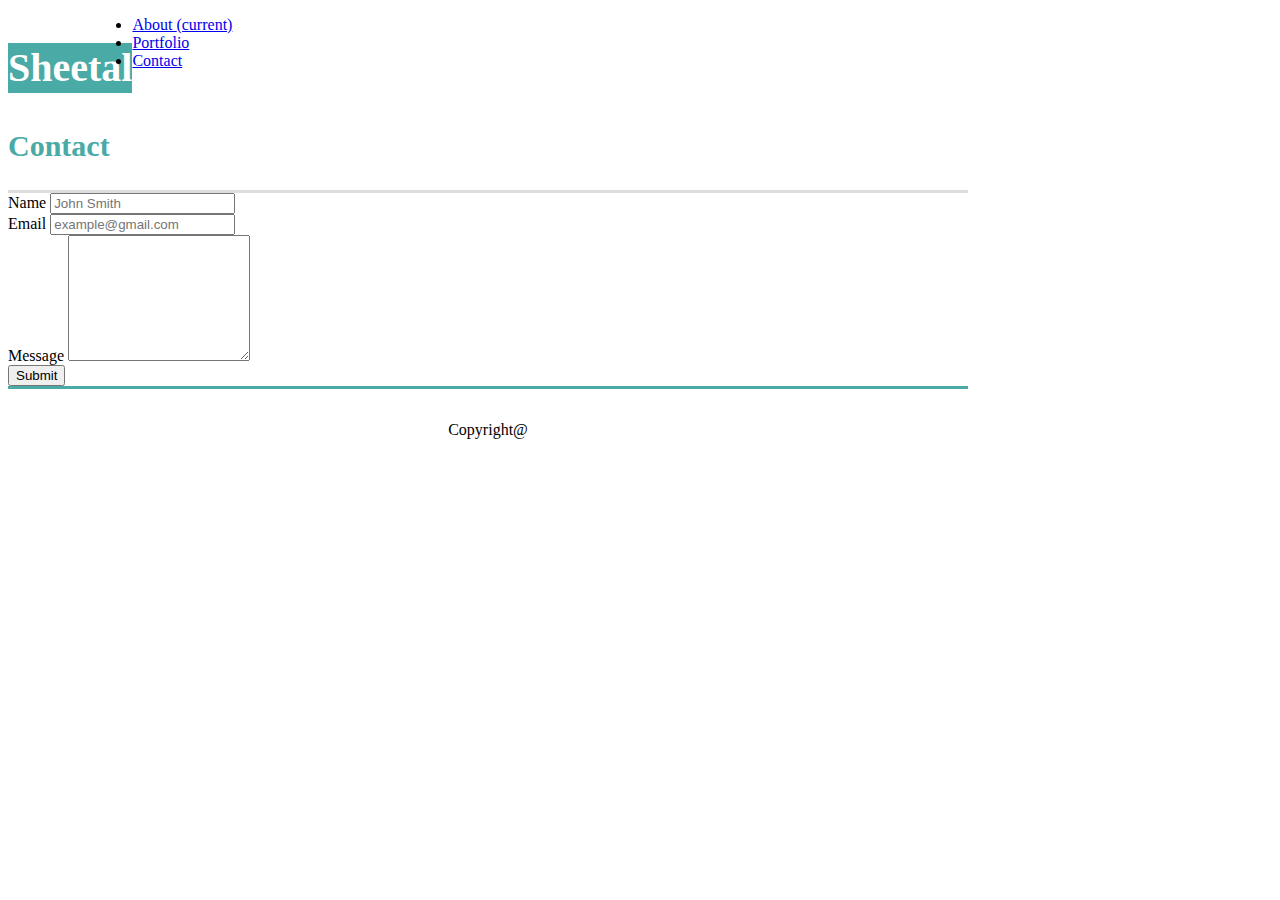
==== contact.html @ 63ba9625 "polishing the UI" ====
<!DOCTYPE html>
<html lang="en">

<head>
    <meta charset="UTF-8">
    <meta name="viewport" content="width=device-width, initial-scale=1.0">
    <meta http-equiv="X-UA-Compatible" content="ie=edge">
    <title>Document</title>
    <link rel="stylesheet" href="https://stackpath.bootstrapcdn.com/bootstrap/4.1.3/css/bootstrap.min.css" integrity="sha384-MCw98/SFnGE8fJT3GXwEOngsV7Zt27NXFoaoApmYm81iuXoPkFOJwJ8ERdknLPMO"
        crossorigin="anonymous">
</head>

<body>

    <nav class="navbar navbar-expand-lg navbar-light bg-white">
        <div class="collapse navbar-collapse" id="navbarSupportedContent">
                <h1 style="background-color:#4aaaa5;color:#ffff;font-size:40px;line-height: 50px;font-family: Georgia;font-weight:700;height: 50px;float: left;text-align: center;">Sheetal</h1>
            <ul class="navbar-nav ml-auto">
                <li class="nav-item active">
                    <a class="nav-link" href="#">About <span class="sr-only">(current)</span></a>
                </li>
                <li class="nav-item">
                    <a class="nav-link" href="#">Portfolio</a>
                </li>
                <li class="nav-item">
                    <a class="nav-link" href="#">Contact</a>
                </li>
            </ul>

        </div>
    </nav>
    <div class="p-3 mb-2 bg-dark text-dark">
        <div class="container bg-white text-black" style="height:650px ;width:960px; margin-bottom:7% ;margin-top:4%">
            <div class="col-md-8">
                    <div class="row" style="border-bottom: 3px solid #dddddd;">
                    <h1 style="text-align: left; color: #4aaaa5;font-size: 30px;line-height: 49px;">Contact</h1>
                </div>
            </div>
            <form>
                <div class="form-group">
                    <label for="exampleFormControlInput1">Name</label>
                    <input type="email" class="form-control" id="exampleFormControlInput1" placeholder="John Smith">
                </div>
                <div class="form-group">
                    <label for="exampleFormControlInput1">Email</label>
                    <input type="email" class="form-control" id="exampleFormControlInput1" placeholder="example@gmail.com">
                </div>
                <div class="form-group">
                    <label for="exampleFormControlTextarea1">Message</label>
                    <textarea class="form-control" id="exampleFormControlTextarea1" rows="8"></textarea>
                </div>
                <button type="submit" class="btn btn-primary">Submit</button>
            </form>

            <div class="footer bg-secondary text-white fixed-bottom" style="text-align: center ;height:50px; align-content: flex-end;border-top: 3px solid #4aaaa5;">
                    Copyright@
                </div>
        </div>
    </div>
</body>

</html>
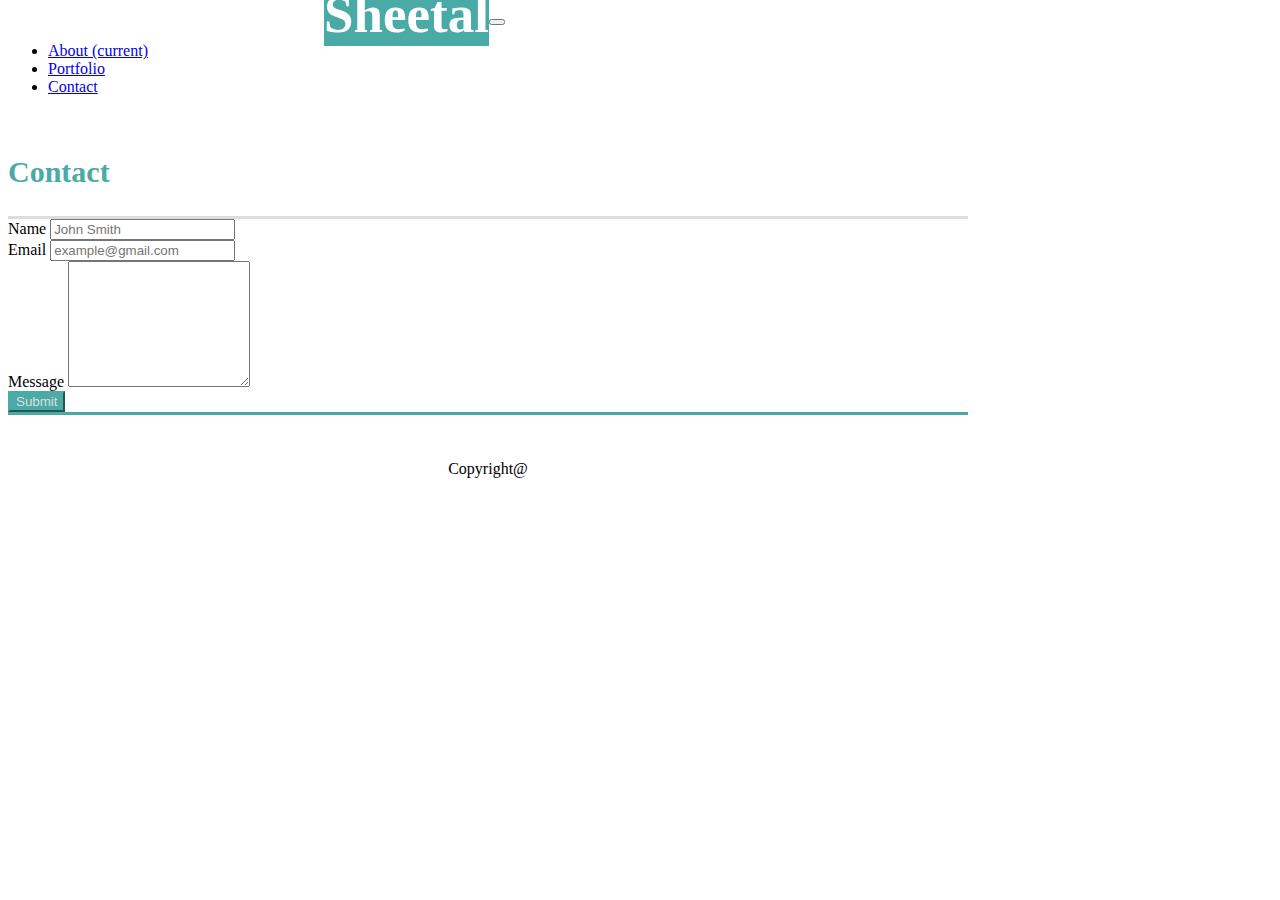
==== commit 1512b040: "modified styles" ====
--- a/contact.html
+++ b/contact.html
@@ -8,22 +8,33 @@
     <title>Document</title>
     <link rel="stylesheet" href="https://stackpath.bootstrapcdn.com/bootstrap/4.1.3/css/bootstrap.min.css" integrity="sha384-MCw98/SFnGE8fJT3GXwEOngsV7Zt27NXFoaoApmYm81iuXoPkFOJwJ8ERdknLPMO"
         crossorigin="anonymous">
+        <script src="https://code.jquery.com/jquery-3.3.1.slim.min.js" integrity="sha384-q8i/X+965DzO0rT7abK41JStQIAqVgRVzpbzo5smXKp4YfRvH+8abtTE1Pi6jizo"
+        crossorigin="anonymous"></script>
+    <script src="https://cdnjs.cloudflare.com/ajax/libs/popper.js/1.14.3/umd/popper.min.js" integrity="sha384-ZMP7rVo3mIykV+2+9J3UJ46jBk0WLaUAdn689aCwoqbBJiSnjAK/l8WvCWPIPm49"
+        crossorigin="anonymous"></script>
+    <script src="https://stackpath.bootstrapcdn.com/bootstrap/4.1.3/js/bootstrap.min.js" integrity="sha384-ChfqqxuZUCnJSK3+MXmPNIyE6ZbWh2IMqE241rYiqJxyMiZ6OW/JmZQ5stwEULTy"
+        crossorigin="anonymous"></script>
 </head>
 
 <body>
 
     <nav class="navbar navbar-expand-lg navbar-light bg-white">
+        <h1 style="margin-bottom:-17px;margin-top:-23px;background-color:#4aaaa5;color:#ffff;font-size:53px;line-height: 58px;font-family: Georgia;font-weight:600;height: 61px;float: left;text-align: center;margin-left: 25%;">Sheetal</h1>
+        <button class="navbar-toggler" type="button" data-toggle="collapse" data-target="#navbarSupportedContent"
+            aria-controls="navbarSupportedContent" aria-expanded="false" aria-label="Toggle navigation">
+            <span class="navbar-toggler-icon"></span>
+        </button>
         <div class="collapse navbar-collapse" id="navbarSupportedContent">
-                <h1 style="background-color:#4aaaa5;color:#ffff;font-size:40px;line-height: 50px;font-family: Georgia;font-weight:700;height: 50px;float: left;text-align: center;">Sheetal</h1>
+
             <ul class="navbar-nav ml-auto">
                 <li class="nav-item active">
-                    <a class="nav-link" href="#">About <span class="sr-only">(current)</span></a>
+                    <a class="nav-link" href="index.html">About <span class="sr-only">(current)</span></a>
                 </li>
                 <li class="nav-item">
-                    <a class="nav-link" href="#">Portfolio</a>
+                    <a class="nav-link" href="portfolio.html">Portfolio</a>
                 </li>
                 <li class="nav-item">
-                    <a class="nav-link" href="#">Contact</a>
+                    <a class="nav-link" href="contact.html">Contact</a>
                 </li>
             </ul>
 
@@ -31,8 +42,8 @@
     </nav>
     <div class="p-3 mb-2 bg-dark text-dark">
         <div class="container bg-white text-black" style="height:650px ;width:960px; margin-bottom:7% ;margin-top:4%">
-            <div class="col-md-8">
-                    <div class="row" style="border-bottom: 3px solid #dddddd;">
+            <div class="col-md-12">
+                <div class="row" style="border-bottom: 3px solid #dddddd;width:100%">
                     <h1 style="text-align: left; color: #4aaaa5;font-size: 30px;line-height: 49px;">Contact</h1>
                 </div>
             </div>
@@ -49,12 +60,12 @@
                     <label for="exampleFormControlTextarea1">Message</label>
                     <textarea class="form-control" id="exampleFormControlTextarea1" rows="8"></textarea>
                 </div>
-                <button type="submit" class="btn btn-primary">Submit</button>
+                <button type="submit" class="btn btn-primary" style="color: #dddddd;background-color: #4aaaa5;border-color: #4aaaa5">Submit</button>
             </form>
 
-            <div class="footer bg-secondary text-white fixed-bottom" style="text-align: center ;height:50px; align-content: flex-end;border-top: 3px solid #4aaaa5;">
-                    Copyright@
-                </div>
+            <div class="footer bg-secondary text-white fixed-bottom" style="text-align: center ;height:63px; align-content: flex-end;border-top: 3px solid #4aaaa5;">
+                Copyright@
+            </div>
         </div>
     </div>
 </body>
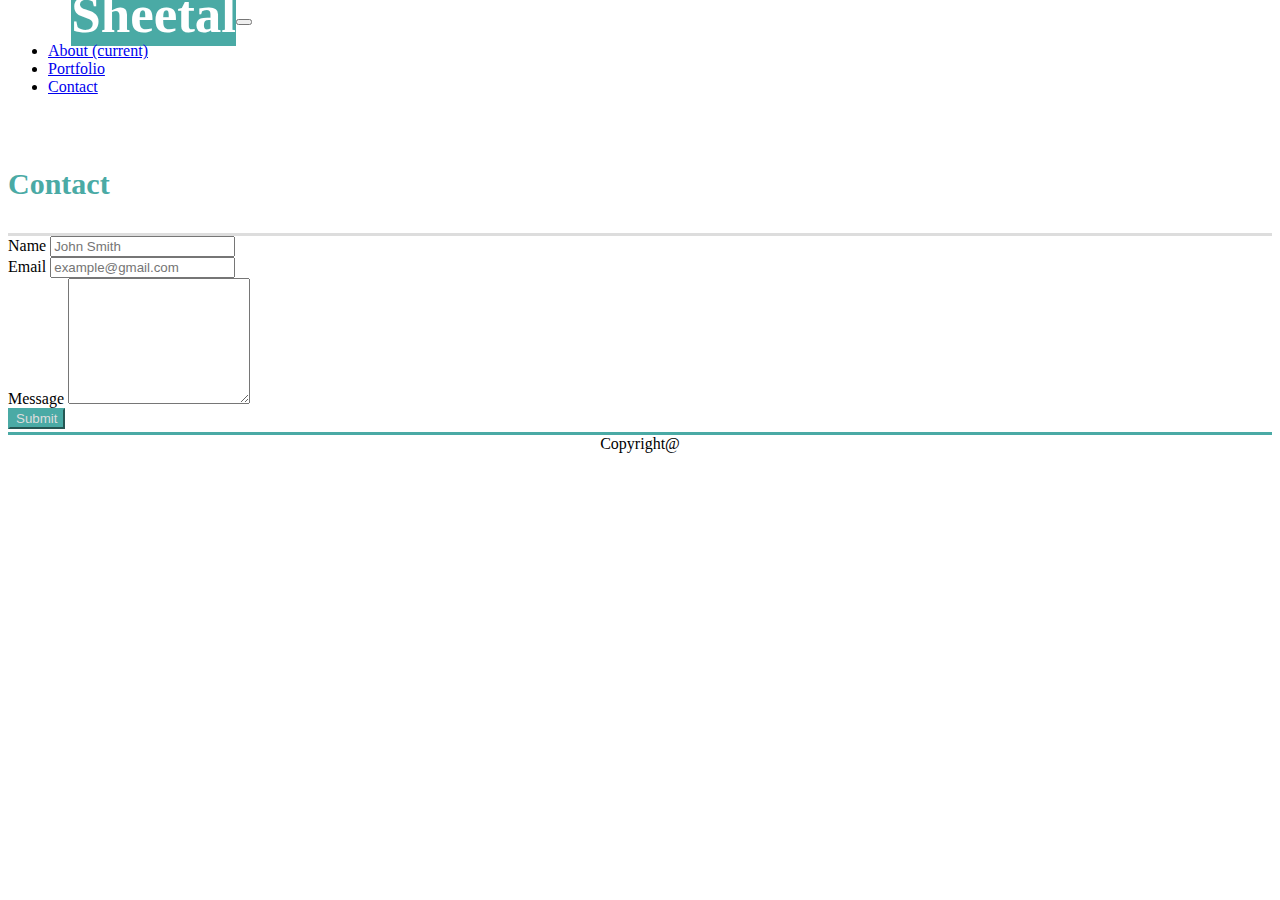
==== commit 71ae141c: "added the responsive media queries" ====
--- a/contact.html
+++ b/contact.html
@@ -8,6 +8,7 @@
     <title>Document</title>
     <link rel="stylesheet" href="https://stackpath.bootstrapcdn.com/bootstrap/4.1.3/css/bootstrap.min.css" integrity="sha384-MCw98/SFnGE8fJT3GXwEOngsV7Zt27NXFoaoApmYm81iuXoPkFOJwJ8ERdknLPMO"
         crossorigin="anonymous">
+        <link rel="stylesheet" type="text/css" href="style.css">
         <script src="https://code.jquery.com/jquery-3.3.1.slim.min.js" integrity="sha384-q8i/X+965DzO0rT7abK41JStQIAqVgRVzpbzo5smXKp4YfRvH+8abtTE1Pi6jizo"
         crossorigin="anonymous"></script>
     <script src="https://cdnjs.cloudflare.com/ajax/libs/popper.js/1.14.3/umd/popper.min.js" integrity="sha384-ZMP7rVo3mIykV+2+9J3UJ46jBk0WLaUAdn689aCwoqbBJiSnjAK/l8WvCWPIPm49"
@@ -19,7 +20,7 @@
 <body>
 
     <nav class="navbar navbar-expand-lg navbar-light bg-white">
-        <h1 style="margin-bottom:-17px;margin-top:-23px;background-color:#4aaaa5;color:#ffff;font-size:53px;line-height: 58px;font-family: Georgia;font-weight:600;height: 61px;float: left;text-align: center;margin-left: 25%;">Sheetal</h1>
+        <h1>Sheetal</h1>
         <button class="navbar-toggler" type="button" data-toggle="collapse" data-target="#navbarSupportedContent"
             aria-controls="navbarSupportedContent" aria-expanded="false" aria-label="Toggle navigation">
             <span class="navbar-toggler-icon"></span>
@@ -41,10 +42,10 @@
         </div>
     </nav>
     <div class="p-3 mb-2 bg-dark text-dark">
-        <div class="container bg-white text-black" style="height:650px ;width:960px; margin-bottom:7% ;margin-top:4%">
+        <div class="container bg-white text-black">
             <div class="col-md-12">
                 <div class="row" style="border-bottom: 3px solid #dddddd;width:100%">
-                    <h1 style="text-align: left; color: #4aaaa5;font-size: 30px;line-height: 49px;">Contact</h1>
+                    <h2>Contact</h2>
                 </div>
             </div>
             <form>
@@ -60,10 +61,10 @@
                     <label for="exampleFormControlTextarea1">Message</label>
                     <textarea class="form-control" id="exampleFormControlTextarea1" rows="8"></textarea>
                 </div>
-                <button type="submit" class="btn btn-primary" style="color: #dddddd;background-color: #4aaaa5;border-color: #4aaaa5">Submit</button>
+                <button type="submit" class="btn btn-primary">Submit</button>
             </form>
 
-            <div class="footer bg-secondary text-white fixed-bottom" style="text-align: center ;height:63px; align-content: flex-end;border-top: 3px solid #4aaaa5;">
+            <div class="footer bg-secondary text-white fixed-bottom">
                 Copyright@
             </div>
         </div>
--- a/style.css
+++ b/style.css
@@ -0,0 +1,137 @@
+h1
+{
+    margin-bottom:-17px;
+    margin-top:-23px;
+    background-color:#4aaaa5;
+    color:#ffff;
+    font-size:53px;
+    line-height: 58px;
+    font-family: Georgia;
+    font-weight:600;
+    height: 61px;
+    float: left;
+    text-align: left;
+    margin-left: 5%;
+}
+
+h2
+{
+   text-align: left; 
+   color: #4aaaa5;
+   font-size: 30px;
+   line-height: 49px;
+}
+
+.footer
+{
+    text-align: center ;
+    height:6%; 
+    align-content: flex-end;
+    border-top: 3px solid #4aaaa5;
+}
+
+.container
+{
+    
+    width:100%; 
+    height:100%;
+    margin-bottom:10%;
+    margin-top:5%;
+}
+
+.mr-2{
+    width: 220px; 
+    height:150px ;
+}
+
+.btn{
+    color: #dddddd;
+    background-color: #4aaaa5;
+    border-color: #4aaaa5;
+    margin-bottom: 3px;
+}
+
+
+
+@media screen and (max-width: 980px) {
+    /* The body's bg color will be #333 */
+    
+  
+    /* The wrapper's width will be 600px */
+    .container {
+      width: 100%;
+      height: 100%;
+    }
+  
+    h1{
+        font-size:45px;
+    }
+    
+    h2{
+        font-size: 22px;
+    }
+
+    .footer{
+        height:6%;
+    }
+}
+
+@media screen and (max-width: 768px) {
+    /* The body's bg color will be #333 */
+    
+  
+    /* The wrapper's width will be 600px */
+    .container {
+      width: 100%;
+      height:100%;
+      margin-bottom: 31%;
+    }
+  
+    @viewport{
+        width: device-width;
+        height: device-height;
+      }
+    
+      h1{
+        font-size:35px;
+        
+        }
+
+        h2{
+            font-size: 20px;
+        }
+
+        .footer{
+            height:6%;
+        }
+
+        .p-3 {
+            padding: 6rem!important;
+        }
+  }
+
+  @media screen and (max-width: 640px) {
+    /* The body's bg color will be #333 */
+   
+  
+    /* The wrapper's width will be 600px */
+    .container {
+      width: 100%;
+      height: 100%;
+    }
+  
+    .footer{
+        height:6%;
+    }
+    @viewport{
+        width: device-width;
+      }
+    
+      h1{
+        font-size:20px;
+    }
+
+    .p-3 {
+        padding: 8rem!important;
+    }
+  }